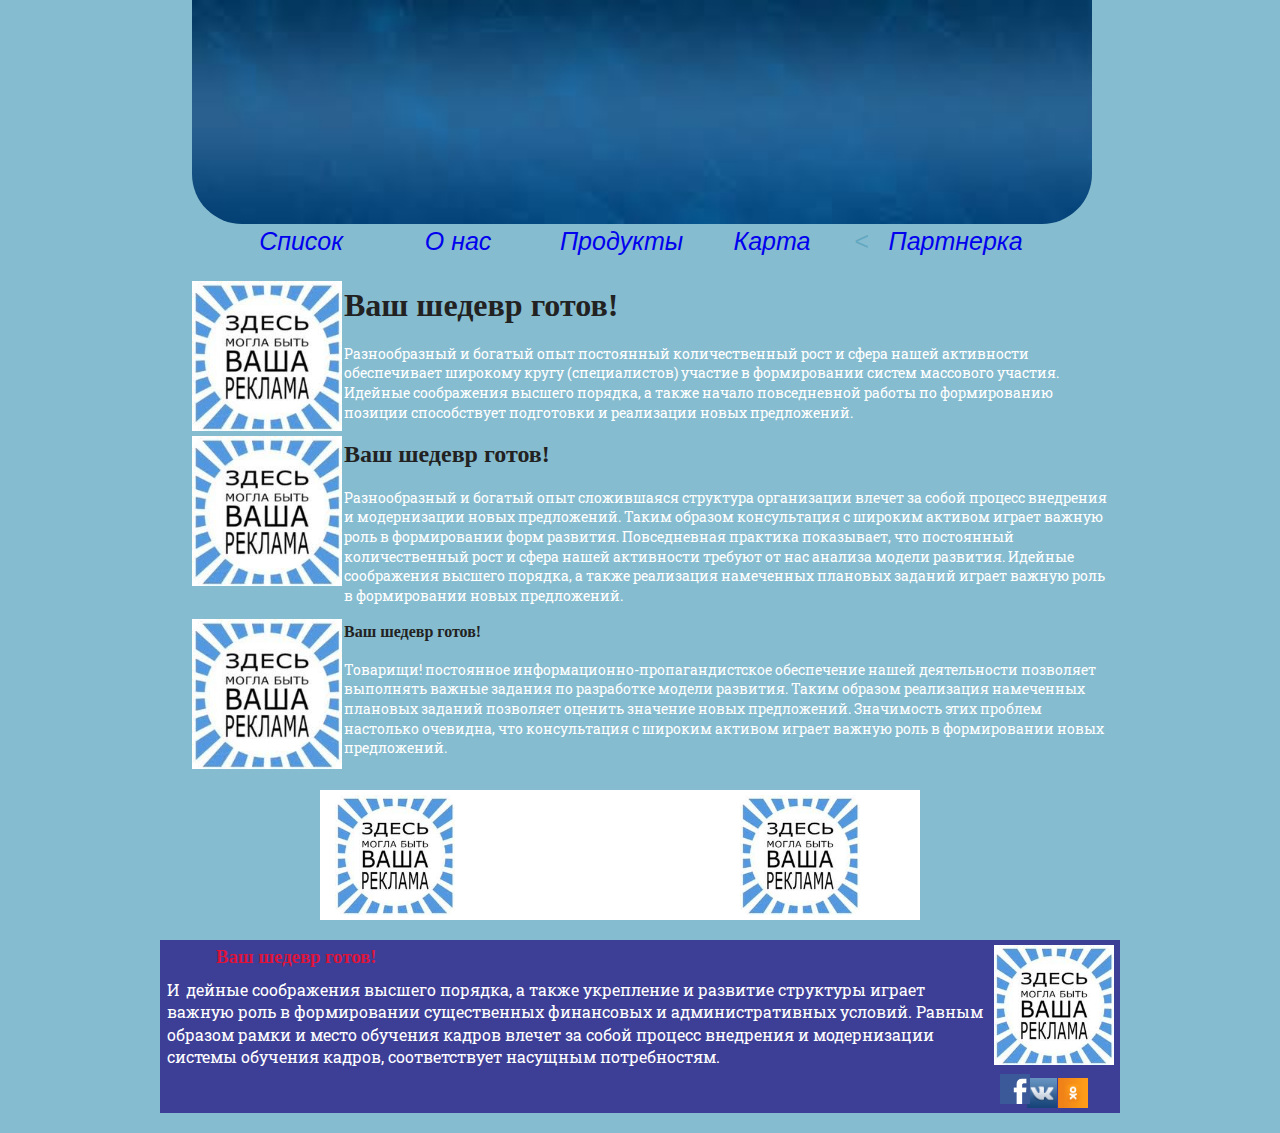
==== index.html @ 65688c75 "testing css" ====
<!doctype html>
<html class="no-js" lang="">

<head>
  <meta charset="utf-8">
  <title>index</title>
  <meta name="description" content="">
  <meta name="viewport" content="width=device-width, initial-scale=1">

  <link rel="manifest" href="site.webmanifest">
  <link rel="apple-touch-icon" href="icon.png">
  <!-- Place favicon.ico in the root directory -->

  <link rel="stylesheet" href="css/normalize.css">
  <link rel="stylesheet" href="css/main.css">
  <link rel="stylesheet" href="css/my.css">
  <link href="https://fonts.googleapis.com/css?family=Roboto+Slab&display=swap" rel="stylesheet">

  <meta name="theme-color" content="#fafafa">
</head>


<body>
<article>
    <header>

        <nav id="navi">
            <img src="img/index1.jpeg" title="logo1" >
            <ul id="nav1">
                <li><a href="#">Список</a></li>
                <li><a href="#">О нас</a></li>
                <li><a href="#">Продукты</a></li>
                <li><a href="#">Карта</a></li>
                <li><<a href="#">Партнерка</a></li>
            </ul>
        </nav>
    </header>

    <div class="cont">

        <div>
            <div class="line_block"><img src="./img/index.jpeg" title="reklam"></div>
        </div>
    </div>
<div>
    <h1 class="h1">Ваш шедевр готов!</h1>
<p class="ctx">Разнообразный и богатый опыт постоянный количественный рост и сфера нашей активности обеспечивает широкому кругу (специалистов) участие в формировании систем массового участия. Идейные соображения высшего порядка, а также начало повседневной работы по формированию позиции способствует подготовки и реализации новых предложений. </p>
        </div>
    </div>

    <div class="cont">
        <div>
            <div class="line_block"><img src="./img/index.jpeg" title="reklam"></div>
        </div>
    </div>
    <div>
        <h2>Ваш шедевр готов!</h2>
  <p class="ctx1">Разнообразный и богатый опыт сложившаяся структура организации влечет за собой процесс внедрения и модернизации новых предложений. Таким образом консультация с широким активом играет важную роль в формировании форм развития. Повседневная практика показывает, что постоянный количественный рост и сфера нашей активности требуют от нас анализа модели развития. Идейные соображения высшего порядка, а также реализация намеченных плановых заданий играет важную роль в формировании новых предложений. </p>
        </div>
    </div>

<div class="cont">
    <div>
        <div class="line_block"><img src="./img/index.jpeg" title="reklam"></div>
    </div>
</div>
<div>
    <h4>Ваш шедевр готов!</h4>
    <p class="ctx1">Товарищи! постоянное информационно-пропагандистское обеспечение нашей деятельности позволяет выполнять важные задания по разработке модели развития. Таким образом реализация намеченных плановых заданий позволяет оценить значение новых предложений. Значимость этих проблем настолько очевидна, что консультация с широким активом играет важную роль в формировании новых предложений.</p>
</div>
 <div class="newwait">
     <div class="test">
         <div class="contl"><img src="./img/index.jpeg" title="botton"></div>
    <div class="cont2"><img src="./img/index.jpeg" title="botton"></div>
     </div>
</div>


    <footer>
        <div class="superblock">

            <div class="cont3"><img src="./img/index.jpeg" title="botton"></div>
            <h3>Ваш шедевр готов!</h3>
            <div id="pos"><p class="note">И<span id="lef">дейные соображения высшего порядка, а также укрепление и развитие структуры играет важную роль в формировании существенных финансовых и административных условий. Равным образом рамки и место обучения кадров влечет за собой процесс внедрения и модернизации системы обучения кадров, соответствует насущным потребностям.</span></p></div>
            <div class="superblock">
                <div class="socialok"><img src="./img/odnoklassniki.jpg" title="ok"></div>
                <div class="socialvk"><img src="./img/original_5559b7c37dfcca4f5c8b4581_57e889e012948.jpg" title="vk"></div>
                <div class="socialfs"><img src="./img/d953d038093109.5755cb8a23269_rwc_64x64x1881x1881x1881.png" title="fs"></div>
            </div>
        </div>
                </div>

        </footer>

</article>
</body>
</html>
---- css/main.css ----
/*! HTML5 Boilerplate v7.2.0 | MIT License | https://html5boilerplate.com/ */

/* main.css 2.0.0 | MIT License | https://github.com/h5bp/main.css#readme */
/*
 * What follows is the result of much research on cross-browser styling.
 * Credit left inline and big thanks to Nicolas Gallagher, Jonathan Neal,
 * Kroc Camen, and the H5BP dev community and team.
 */

/* ==========================================================================
   Base styles: opinionated defaults
   ========================================================================== */

html {
  color: #222;
  font-size: 1em;
  line-height: 1.4;
}

/*
 * Remove text-shadow in selection highlight:
 * https://twitter.com/miketaylr/status/12228805301
 *
 * Vendor-prefixed and regular ::selection selectors cannot be combined:
 * https://stackoverflow.com/a/16982510/7133471
 *
 * Customize the background color to match your design.
 */

::-moz-selection {
  background: #b3d4fc;
  text-shadow: none;
}

::selection {
  background: #b3d4fc;
  text-shadow: none;
}

/*
 * A better looking default horizontal rule
 */

hr {
  display: block;
  height: 1px;
  border: 0;
  border-top: 1px solid #ccc;
  margin: 1em 0;
  padding: 0;
}

/*
 * Remove the gap between audio, canvas, iframes,
 * images, videos and the bottom of their containers:
 * https://github.com/h5bp/html5-boilerplate/issues/440
 */

audio,
canvas,
iframe,
img,
svg,
video {
  vertical-align: middle;
}

/*
 * Remove default fieldset styles.
 */

fieldset {
  border: 0;
  margin: 0;
  padding: 0;
}

/*
 * Allow only vertical resizing of textareas.
 */

textarea {
  resize: vertical;
}

/* ==========================================================================
   Browser Upgrade Prompt
   ========================================================================== */

.browserupgrade {
  margin: 0.2em 0;
  background: #ccc;
  color: #000;
  padding: 0.2em 0;
}

/* ==========================================================================
   Author's custom styles
   ========================================================================== */

/* ==========================================================================
   Helper classes
   ========================================================================== */

/*
 * Hide visually and from screen readers
 */

.hidden {
  display: none !important;
}

/*
* Hide only visually, but have it available for screen readers:
* https://snook.ca/archives/html_and_css/hiding-content-for-accessibility
*
* 1. For long content, line feeds are not interpreted as spaces and small width
*    causes content to wrap 1 word per line:
*    https://medium.com/@jessebeach/beware-smushed-off-screen-accessible-text-5952a4c2cbfe
*/

.sr-only {
  border: 0;
  clip: rect(0, 0, 0, 0);
  height: 1px;
  margin: -1px;
  overflow: hidden;
  padding: 0;
  position: absolute;
  white-space: nowrap;
  width: 1px;
  /* 1 */
}

/*
* Extends the .sr-only class to allow the element
* to be focusable when navigated to via the keyboard:
* https://www.drupal.org/node/897638
*/

.sr-only.focusable:active,
.sr-only.focusable:focus {
  clip: auto;
  height: auto;
  margin: 0;
  overflow: visible;
  position: static;
  white-space: inherit;
  width: auto;
}

/*
* Hide visually and from screen readers, but maintain layout
*/

.invisible {
  visibility: hidden;
}

/*
* Clearfix: contain floats
*
* For modern browsers
* 1. The space content is one way to avoid an Opera bug when the
*    `contenteditable` attribute is included anywhere else in the document.
*    Otherwise it causes space to appear at the top and bottom of elements
*    that receive the `clearfix` class.
* 2. The use of `table` rather than `block` is only necessary if using
*    `:before` to contain the top-margins of child elements.
*/

.clearfix:before,
.clearfix:after {
  content: " ";
  /* 1 */
  display: table;
  /* 2 */
}

.clearfix:after {
  clear: both;
}

/* ==========================================================================
   EXAMPLE Media Queries for Responsive Design.
   These examples override the primary ('mobile first') styles.
   Modify as content requires.
   ========================================================================== */

@media only screen and (min-width: 35em) {
  /* Style adjustments for viewports that meet the condition */
}

@media print,
  (-webkit-min-device-pixel-ratio: 1.25),
  (min-resolution: 1.25dppx),
  (min-resolution: 120dpi) {
  /* Style adjustments for high resolution devices */
}

/* ==========================================================================
   Print styles.
   Inlined to avoid the additional HTTP request:
   https://www.phpied.com/delay-loading-your-print-css/
   ========================================================================== */

@media print {
  *,
  *:before,
  *:after {
    background: transparent !important;
    color: #000 !important;
    /* Black prints faster */
    -webkit-box-shadow: none !important;
    box-shadow: none !important;
    text-shadow: none !important;
  }
  a,
  a:visited {
    text-decoration: underline;
  }
  a[href]:after {
    content: " (" attr(href) ")";
  }
  abbr[title]:after {
    content: " (" attr(title) ")";
  }
  /*
     * Don't show links that are fragment identifiers,
     * or use the `javascript:` pseudo protocol
     */
  a[href^="#"]:after,
  a[href^="javascript:"]:after {
    content: "";
  }
  pre {
    white-space: pre-wrap !important;
  }
  pre,
  blockquote {
    border: 1px solid #999;
    page-break-inside: avoid;
  }
  /*
     * Printing Tables:
     * https://web.archive.org/web/20180815150934/http://css-discuss.incutio.com/wiki/Printing_Tables
     */
  thead {
    display: table-header-group;
  }
  tr,
  img {
    page-break-inside: avoid;
  }
  p,
  h2,
  h3 {
    orphans: 3;
    widows: 3;
  }
  h2,
  h3 {
    page-break-after: avoid;
  }
}
---- css/my.css ----
body {
    background: rgba(13, 122, 160, 0.5);
    padding: 0 20px 20px 20px;
    margin: 0;
}

article {
    max-width: 960px;
    margin: 0 auto;
}

header {

    margin: 0 auto;
    padding: 0 auto;

}

#logo {
    font-family: "Baskerville Old Face", "Palatino Linotype", sans-serif;
    color: rgba(255, 255, 255, 0.8);
    font-size: 2.1em;
    font-style: italic;
    border-radius: 0 0 20px 20px;
}

#navi {
    font-family: "Baskerville Old Face", "Palatino Linotype", sans-serif;
    color: rgba(13, 122, 160, 0.3);
    font-size: 18px;
    font-style: italic;
    text-align: center;
    margin: 0 1px 1px 5px;
    padding: 0 auto;
}

#nav1 {
    width: 800px;
    font-size: 25px;
    font-style: italic;
    text-align: center;
    padding: 0 auto;
    margin: 0 10px 20px;
}


#nav1 li {
    width: 150px;
    display: inline-block;
}

#lef {
    margin: 0 7px;
}

h1, h2, h3, h4, h5, h6 {
    margin: auto;
    font-family: "Russo One", serif;
    padding: 4px 5px;
}

h1 {
    font-size: 32px;
}

h3 {
    color: crimson;
    margin: 0 50px;
    right: 20px;
}

p {
    font-family: 'Roboto Slab', serif;
    font-size: 16px;
}

#nav1 a {
    margin: 20px;
    font-family: Dancing Script, sans-serif;
    padding-bottom: 10px;
    text-decoration: none;
}

#nav1 a:hover{
    color: #ffcb4f;
}
#pos {

    clear: left;
}

#post p {
    font-size: 20px;
}

.superblock {
    background: #3d3e96;
    display: block;
    padding: 0 1px 20px;


}

.superblock h3 {
    color: crimson;
}

.superblock p {
    color: #ffffff;
}

.newwait {
    width: auto;
    height: auto;
    margin: 10px auto;
    padding-left: 10px;
}

.cont {
    max-width: 900px;
    margin: auto;
    padding: auto;
    padding-block: auto;
}

.line_block {
    width: auto;
    height: auto;
    float: left;
    margin: 2px;
    text-align: center;
}

.line_block img {
    size: 120px;
    width: 150px;
}
.contl {
    width: 80px;
    height: 120px;
    margin: 5px 10px 1px;
    padding: 0 5px;
    float: left;
    left: 1px;
    top: 30px;
    z-index: 1;
}

.cont2 {
    position: relative;
    padding: 5px;
    float: top;
    left: 310px;
    z-index: 2;
}

.cont3 {
    size: 120px;
    margin: 0 auto;
    padding: 5px 5px;
    float: right;
}

.social {
    width: auto;
    height: auto;
}

.socialok {
    margin: 0 10px;
    padding: 5px 20px 10px 10px;
    clear: both;
    float: right;
}

.socialfs {
    width: 1px;
    size: 25px;
    margin: 0 15px;
    padding: 1px;
    float: right;
}

.socialvk {
    width: 1px;
    size: 1px;
    margin: 0 5px;
    padding: 5px 5px;
    float: right;
}

.test {
    margin: 20px 150px 20px;
    top: 10px;
    max-width: 600px;
    background: #ffffff;
}

.ctx {
    color: rgb(255, 255, 255);
    font-size: 14px;
    margin: 10px;
    padding: 2px;
}

.ctx1 {
    color: rgb(255, 255, 255);
    font-size: 14px;
    margin: 1px;
    padding: 12px;
    margin-block: auto;
}

.note {
    color: #3a37dd;
    margin: 0 1px;
    padding: 5px;
}


img[ title="reklam"] {
    size: 120px;
    width: 150px;
}

img[ title="botton"] {
    size: 80px;
    width: 120px;
}

img[title="logo1"] {
    width: 900px;
    border-radius: 0 0 50px 50px;
}

img[title="fs"] {
    width: 30px;
    size: 30px;
}

img[title="vk"] {
    width: 30px;
    size: 30px;
}

img[title="ok"] {
    width: 30px;
    size: 30px;
}
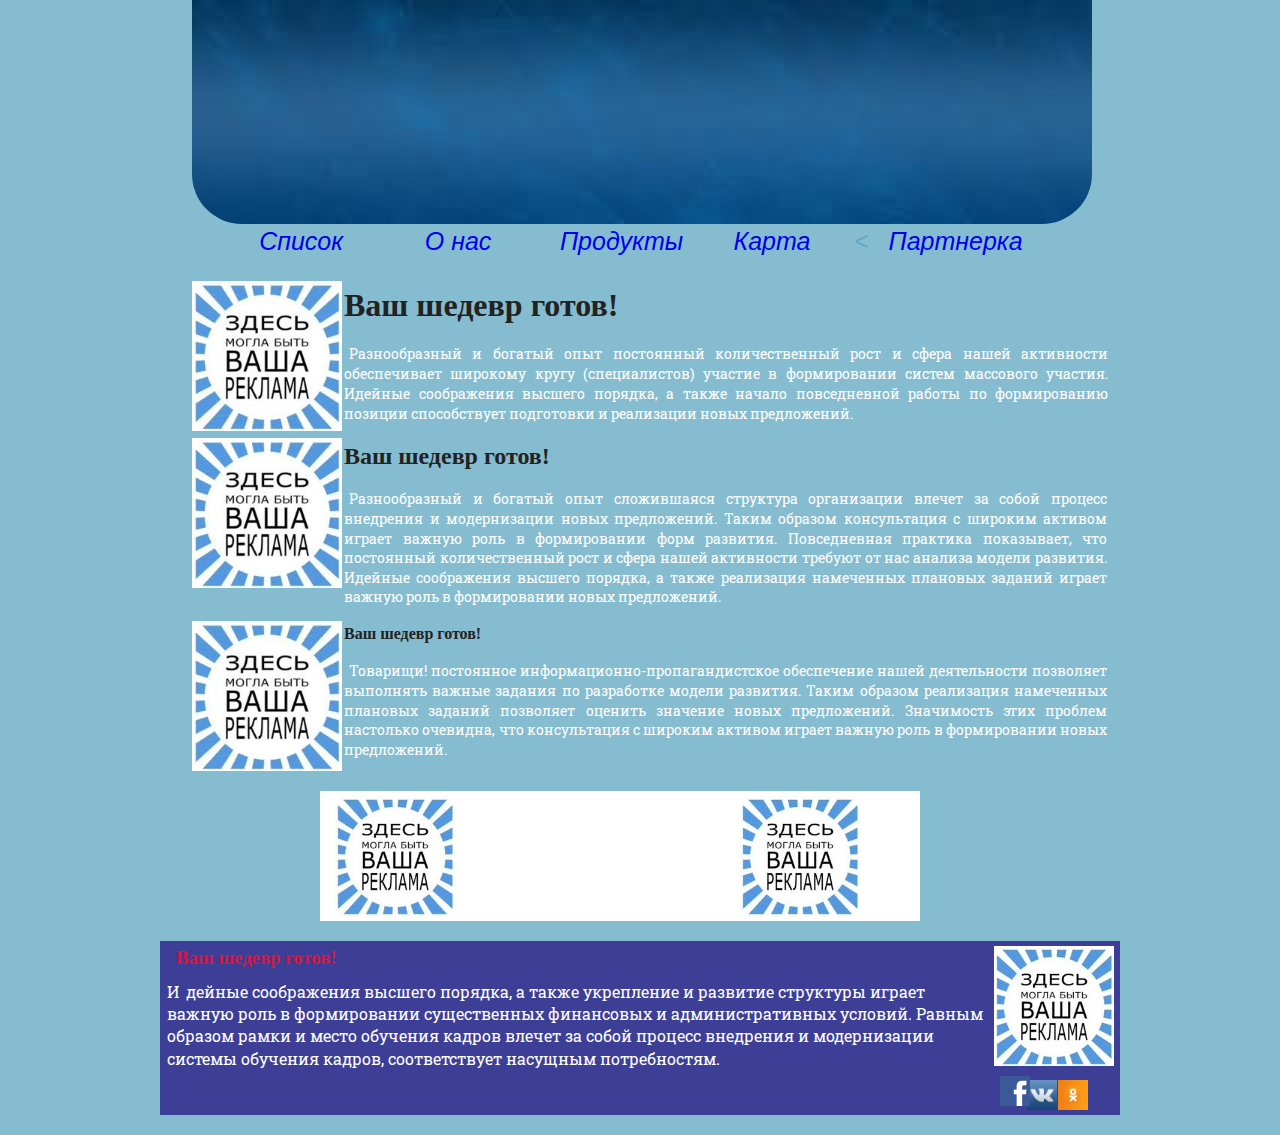
==== commit f69c07e9: "Update" ====
--- a/index.html
+++ b/index.html
@@ -3,7 +3,7 @@
 
 <head>
   <meta charset="utf-8">
-  <title>index</title>
+  <title>my web </title>
   <meta name="description" content="">
   <meta name="viewport" content="width=device-width, initial-scale=1">
 
@@ -27,7 +27,7 @@
         <nav id="navi">
             <img src="img/index1.jpeg" title="logo1" >
             <ul id="nav1">
-                <li><a href="#">Список</a></li>
+                <li><a href="lists/list.html">Список</a></li>
                 <li><a href="#">О нас</a></li>
                 <li><a href="#">Продукты</a></li>
                 <li><a href="#">Карта</a></li>
--- a/css/my.css
+++ b/css/my.css
@@ -65,10 +65,20 @@
 
 h3 {
     color: crimson;
-    margin: 0 50px;
-    right: 20px;
-}
-
+    margin: 0 10px;
+    right: 10px;
+}
+
+h4 {
+    margin: 0 10px;
+    right: 10px;
+}
+
+
+h5 {
+    margin: 0 10px;
+    right: 10px;
+}
 p {
     font-family: 'Roboto Slab', serif;
     font-size: 16px;
@@ -139,7 +149,7 @@
     width: 80px;
     height: 120px;
     margin: 5px 10px 1px;
-    padding: 0 5px;
+    padding: 0 5px; color: #999999;
     float: left;
     left: 1px;
     top: 30px;
@@ -201,6 +211,9 @@
     font-size: 14px;
     margin: 10px;
     padding: 2px;
+    line-height: 20px;
+    text-align: justify;
+    text-indent: 5px;
 }
 
 .ctx1 {
@@ -209,6 +222,8 @@
     margin: 1px;
     padding: 12px;
     margin-block: auto;
+    text-align: justify;
+    text-indent: 5px;
 }
 
 .note {
@@ -218,6 +233,43 @@
 }
 
 
+.block {
+    width: auto;
+    height: auto;
+    margin: auto;
+    padding-left: auto;
+}
+
+.context {
+    margin: 5px 50px 1px 50px;
+    top: 150px;
+    background: #ffffff;
+}
+
+.context p {
+    word-spacing: 2px;
+    text-shadow: -1px 2px 3px ;
+    line-height: 20px;
+    text-indent: 10px;
+    margin-top: 10px;
+    padding-bottom: 10px;
+}
+
+.context h4::first-letter,h5::first-letter{
+    font-size: 25px;
+    font-weight: bold;
+    color: red;
+    padding: 5px auto;
+}
+
+ol {
+    font-size: 20px;
+    list-style-type: square;
+    list-style-position: inside;
+    text-align: center;
+    color: #555555;
+}
+
 img[ title="reklam"] {
     size: 120px;
     width: 150px;
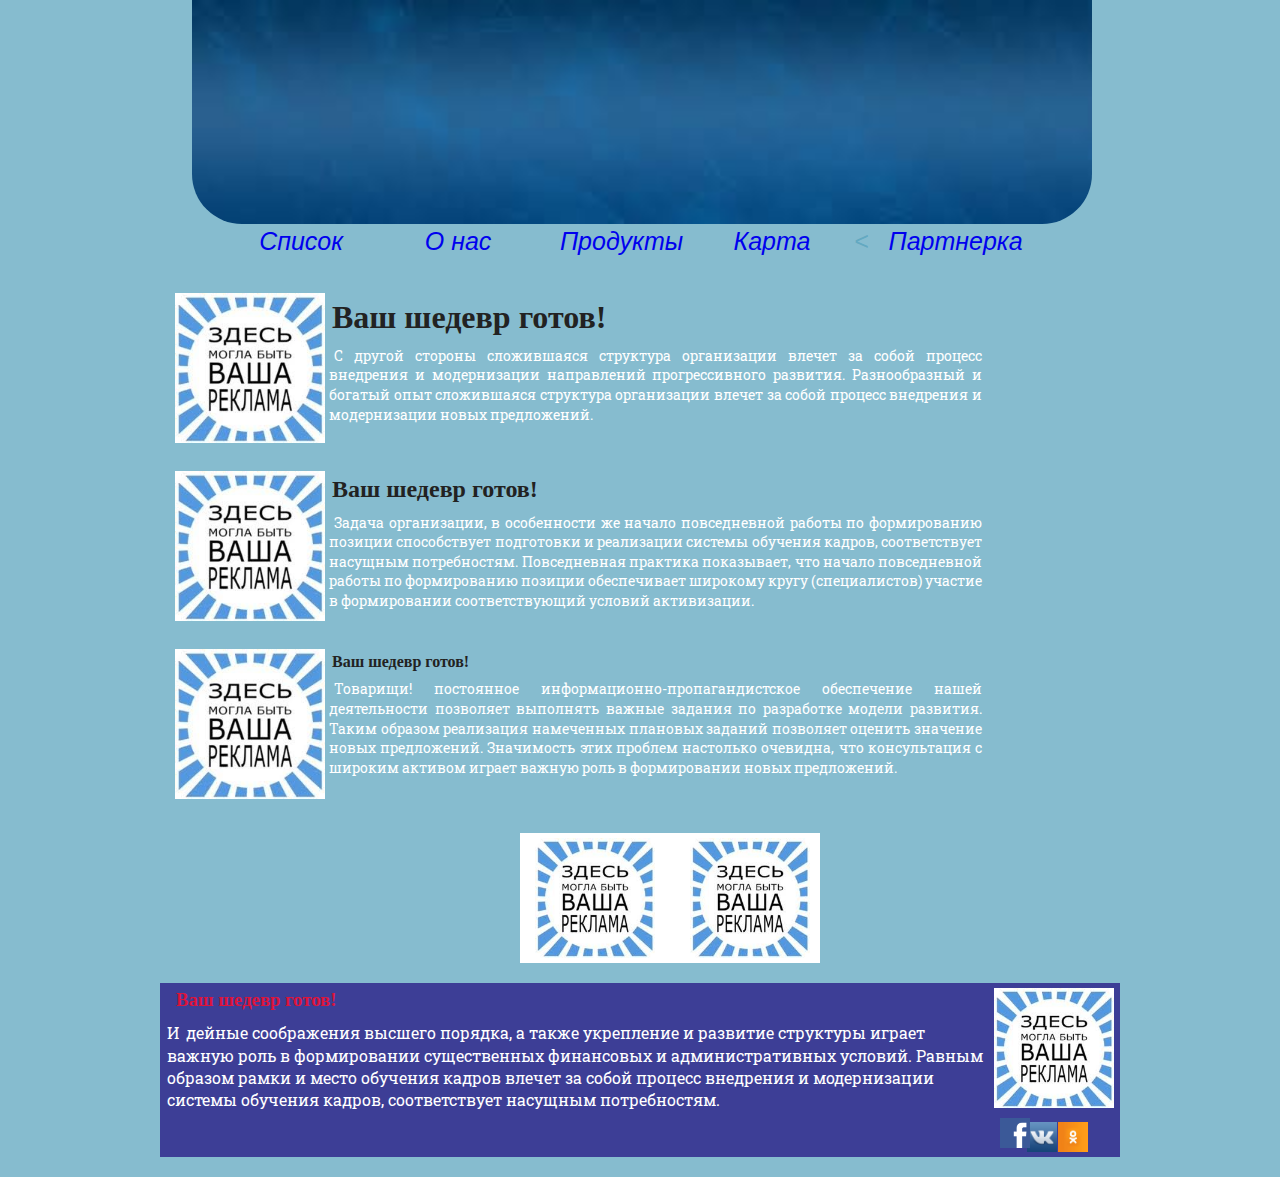
==== commit 5daa706f: "Update overflou" ====
--- a/index.html
+++ b/index.html
@@ -37,37 +37,40 @@
     </header>
 
     <div class="cont">
-
-        <div>
-            <div class="line_block"><img src="./img/index.jpeg" title="reklam"></div>
-        </div>
+        <div class="line_block"><img src="./img/index.jpeg" title="reklam"></div>
+        <h1>Ваш шедевр готов!</h1>
+        <p class="ctx1">
+            С другой стороны сложившаяся структура организации влечет за собой процесс внедрения и модернизации
+            направлений прогрессивного развития. Разнообразный и богатый опыт сложившаяся структура организации влечет
+            за собой процесс внедрения и модернизации новых предложений.
+        </p>
     </div>
-<div>
-    <h1 class="h1">Ваш шедевр готов!</h1>
-<p class="ctx">Разнообразный и богатый опыт постоянный количественный рост и сфера нашей активности обеспечивает широкому кругу (специалистов) участие в формировании систем массового участия. Идейные соображения высшего порядка, а также начало повседневной работы по формированию позиции способствует подготовки и реализации новых предложений. </p>
-        </div>
     </div>
 
+
     <div class="cont">
-        <div>
             <div class="line_block"><img src="./img/index.jpeg" title="reklam"></div>
-        </div>
+        <h2>Ваш шедевр готов!</h2>
+  <p class="ctx1">
+      Задача организации, в особенности же начало повседневной работы по формированию позиции способствует подготовки и
+      реализации системы обучения кадров, соответствует насущным потребностям. Повседневная практика показывает, что
+      начало повседневной работы по формированию позиции обеспечивает широкому кругу (специалистов) участие в
+      формировании соответствующий условий активизации.
+  </p>
     </div>
-    <div>
-        <h2>Ваш шедевр готов!</h2>
-  <p class="ctx1">Разнообразный и богатый опыт сложившаяся структура организации влечет за собой процесс внедрения и модернизации новых предложений. Таким образом консультация с широким активом играет важную роль в формировании форм развития. Повседневная практика показывает, что постоянный количественный рост и сфера нашей активности требуют от нас анализа модели развития. Идейные соображения высшего порядка, а также реализация намеченных плановых заданий играет важную роль в формировании новых предложений. </p>
-        </div>
     </div>
 
 <div class="cont">
-    <div>
         <div class="line_block"><img src="./img/index.jpeg" title="reklam"></div>
-    </div>
-</div>
 <div>
     <h4>Ваш шедевр готов!</h4>
-    <p class="ctx1">Товарищи! постоянное информационно-пропагандистское обеспечение нашей деятельности позволяет выполнять важные задания по разработке модели развития. Таким образом реализация намеченных плановых заданий позволяет оценить значение новых предложений. Значимость этих проблем настолько очевидна, что консультация с широким активом играет важную роль в формировании новых предложений.</p>
+    <p class="ctx1">Товарищи! постоянное информационно-пропагандистское обеспечение нашей деятельности позволяет
+        выполнять важные задания по разработке модели развития. Таким образом реализация намеченных плановых заданий
+        позволяет оценить значение новых предложений. Значимость этих проблем настолько очевидна, что консультация с
+        широким активом играет важную роль в формировании новых предложений.</p>
 </div>
+</div>
+
  <div class="newwait">
      <div class="test">
          <div class="contl"><img src="./img/index.jpeg" title="botton"></div>
@@ -81,7 +84,8 @@
 
             <div class="cont3"><img src="./img/index.jpeg" title="botton"></div>
             <h3>Ваш шедевр готов!</h3>
-            <div id="pos"><p class="note">И<span id="lef">дейные соображения высшего порядка, а также укрепление и развитие структуры играет важную роль в формировании существенных финансовых и административных условий. Равным образом рамки и место обучения кадров влечет за собой процесс внедрения и модернизации системы обучения кадров, соответствует насущным потребностям.</span></p></div>
+            <div id="pos"><p class="note">И<span id="lef">дейные соображения высшего порядка, а также укрепление и развитие структуры играет важную роль в формировании существенных финансовых и административных условий. Равным образом рамки и место обучения кадров влечет за собой процесс внедрения и модернизации системы обучения кадров, соответствует насущным потребностям.</span>
+            </p></div>
             <div class="superblock">
                 <div class="socialok"><img src="./img/odnoklassniki.jpg" title="ok"></div>
                 <div class="socialvk"><img src="./img/original_5559b7c37dfcca4f5c8b4581_57e889e012948.jpg" title="vk"></div>
--- a/css/my.css
+++ b/css/my.css
@@ -127,10 +127,16 @@
 }
 
 .cont {
-    max-width: 900px;
-    margin: auto;
-    padding: auto;
-    padding-block: auto;
+    margin: 1px;
+    padding: 12px;
+    margin-block: auto;
+    text-align: justify;
+    text-indent: 5px;
+    border-width: 300px;
+    box-sizing: border-box;
+    width: 95%;
+    height: 80%;
+    overflow: auto;
 }
 
 .line_block {
@@ -144,24 +150,41 @@
 .line_block img {
     size: 120px;
     width: 150px;
-}
+    float: left;
+}
+
+.test {
+    margin: 20px 350px 20px;
+    top: 10px;
+    max-width: 300px;
+    background: #ffffff;
+    line-height: 20px;
+    text-align: justify;
+    text-indent: 5px;
+    box-sizing: border-box;
+    width: 35%;
+    overflow: auto;
+}
+
 .contl {
-    width: 80px;
+    width: 130px;
     height: 120px;
-    margin: 5px 10px 1px;
+    margin: 5px 5px 1px;
     padding: 0 5px; color: #999999;
     float: left;
-    left: 1px;
-    top: 30px;
     z-index: 1;
+    overflow: auto;
 }
 
 .cont2 {
+    width: 130px;
+    height: 120px;
     position: relative;
     padding: 5px;
     float: top;
-    left: 310px;
+    left: 10px;
     z-index: 2;
+    overflow: auto;
 }
 
 .cont3 {
@@ -197,13 +220,6 @@
     margin: 0 5px;
     padding: 5px 5px;
     float: right;
-}
-
-.test {
-    margin: 20px 150px 20px;
-    top: 10px;
-    max-width: 600px;
-    background: #ffffff;
 }
 
 .ctx {
@@ -214,16 +230,28 @@
     line-height: 20px;
     text-align: justify;
     text-indent: 5px;
+    border-width: 300px;
+    box-sizing: border-box;
+    float: top;
+    overflow: auto;
 }
 
 .ctx1 {
     color: rgb(255, 255, 255);
+    display: block;
     font-size: 14px;
     margin: 1px;
-    padding: 12px;
+    padding: 2px;
     margin-block: auto;
     text-align: justify;
     text-indent: 5px;
+    border-width: 300px;
+    box-sizing: border-box;
+    width: 74%;
+    height: 50%;
+    float:top;
+    overflow: auto;
+
 }
 
 .note {
@@ -243,7 +271,6 @@
 .context {
     margin: 5px 50px 1px 50px;
     top: 150px;
-    background: #ffffff;
 }
 
 .context p {
@@ -251,8 +278,17 @@
     text-shadow: -1px 2px 3px ;
     line-height: 20px;
     text-indent: 10px;
-    margin-top: 10px;
-    padding-bottom: 10px;
+    border: 1px solid #a4a7ff;
+    background: #daeefc;
+    margin-bottom: 10px;
+    margin-top: -2px;
+    border-radius: 1px 1px 20px 20px;
+    padding: 5px;
+    box-shadow: 2px 2px 2px 3px rgba(0,0,0,0.5 );
+}
+
+.context h3{
+    color: black;
 }
 
 .context h4::first-letter,h5::first-letter{
@@ -264,10 +300,14 @@
 
 ol {
     font-size: 20px;
+    text-shadow: -1px 2px 3px ;
+    line-height: 15px;
+    text-indent: 10px;
     list-style-type: square;
     list-style-position: inside;
     text-align: center;
-    color: #555555;
+    color: #323130;
+    font-family: 'Great Vibes', cursive;
 }
 
 img[ title="reklam"] {
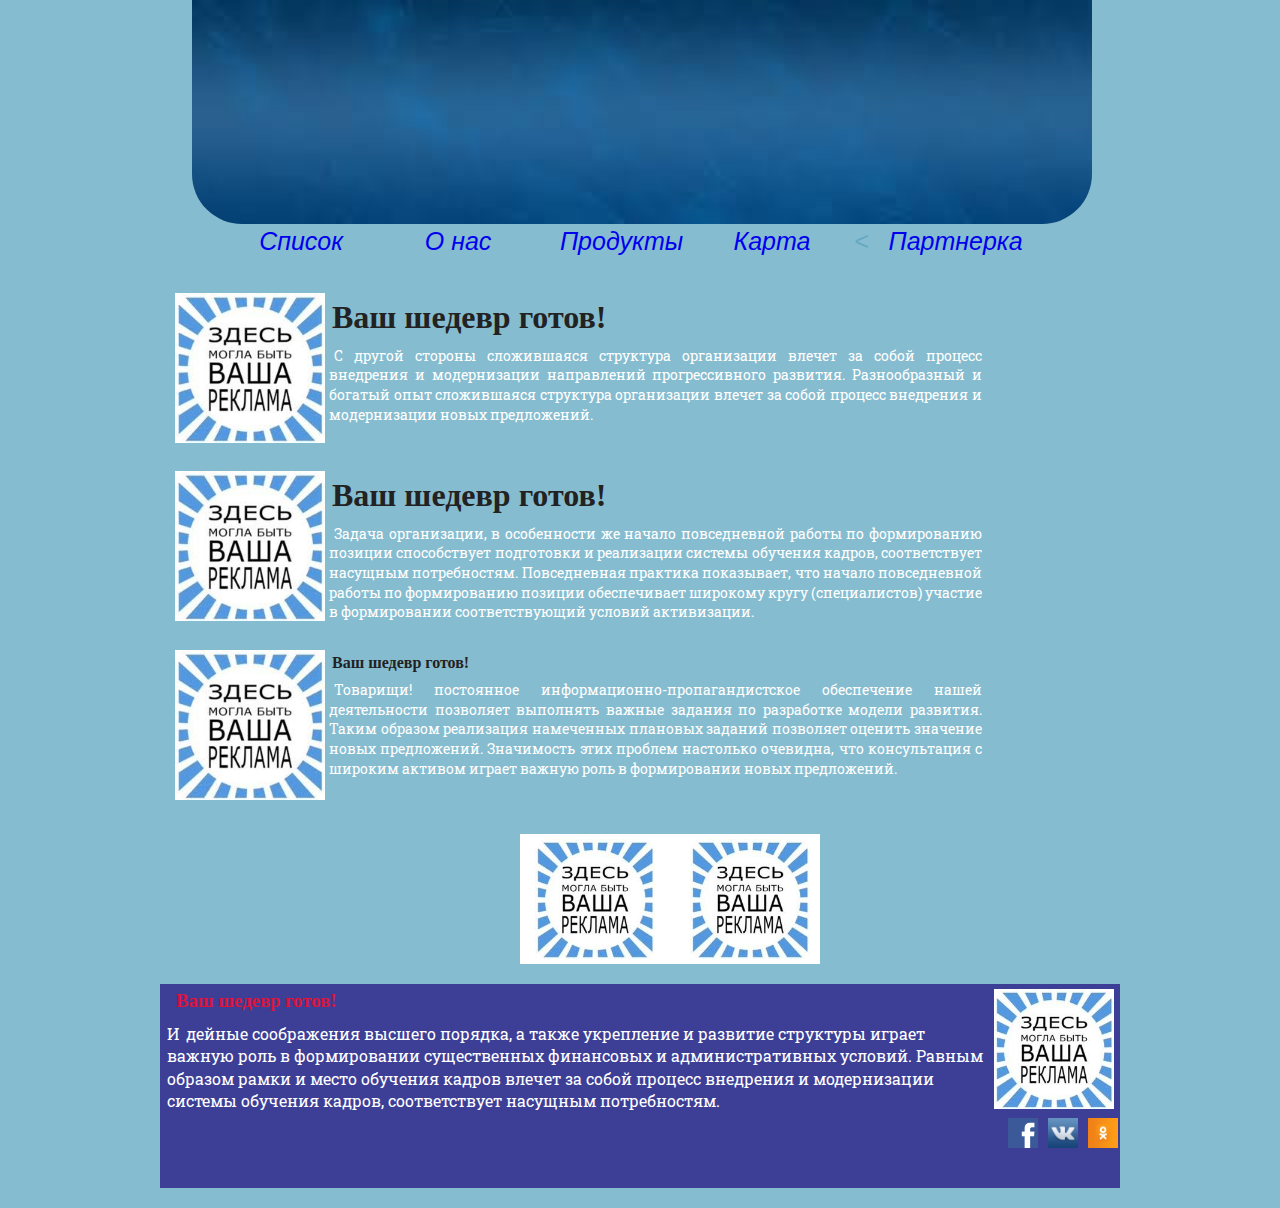
==== commit 9ba348af: "test flexbox" ====
--- a/index.html
+++ b/index.html
@@ -29,7 +29,7 @@
             <ul id="nav1">
                 <li><a href="lists/list.html">Список</a></li>
                 <li><a href="#">О нас</a></li>
-                <li><a href="#">Продукты</a></li>
+                <li><a href="items/shops.html">Продукты</a></li>
                 <li><a href="#">Карта</a></li>
                 <li><<a href="#">Партнерка</a></li>
             </ul>
@@ -50,7 +50,7 @@
 
     <div class="cont">
             <div class="line_block"><img src="./img/index.jpeg" title="reklam"></div>
-        <h2>Ваш шедевр готов!</h2>
+        <h1>Ваш шедевр готов!</h1>
   <p class="ctx1">
       Задача организации, в особенности же начало повседневной работы по формированию позиции способствует подготовки и
       реализации системы обучения кадров, соответствует насущным потребностям. Повседневная практика показывает, что
--- a/css/my.css
+++ b/css/my.css
@@ -107,16 +107,19 @@
     background: #3d3e96;
     display: block;
     padding: 0 1px 20px;
+    overflow: auto;
 
 
 }
 
 .superblock h3 {
     color: crimson;
+    overflow: auto;
 }
 
 .superblock p {
     color: #ffffff;
+    overflow: auto;
 }
 
 .newwait {
@@ -197,29 +200,33 @@
 .social {
     width: auto;
     height: auto;
+    overflow: auto;
 }
 
 .socialok {
-    margin: 0 10px;
-    padding: 5px 20px 10px 10px;
+    margin: 0 auto;
+    padding: 0 auto;
     clear: both;
     float: right;
+    overflow: auto;
 }
 
 .socialfs {
-    width: 1px;
-    size: 25px;
-    margin: 0 15px;
-    padding: 1px;
+    width: 40px;
+    size: 40px;
+    margin: 0 auto;
+    padding: 0 auto;
     float: right;
+    overflow: auto;
 }
 
 .socialvk {
-    width: 1px;
-    size: 1px;
-    margin: 0 5px;
-    padding: 5px 5px;
+    width: 40px;
+    size: 40px;
+    margin: 0 auto;
+    padding: 0 auto;
     float: right;
+    overflow: auto;
 }
 
 .ctx {
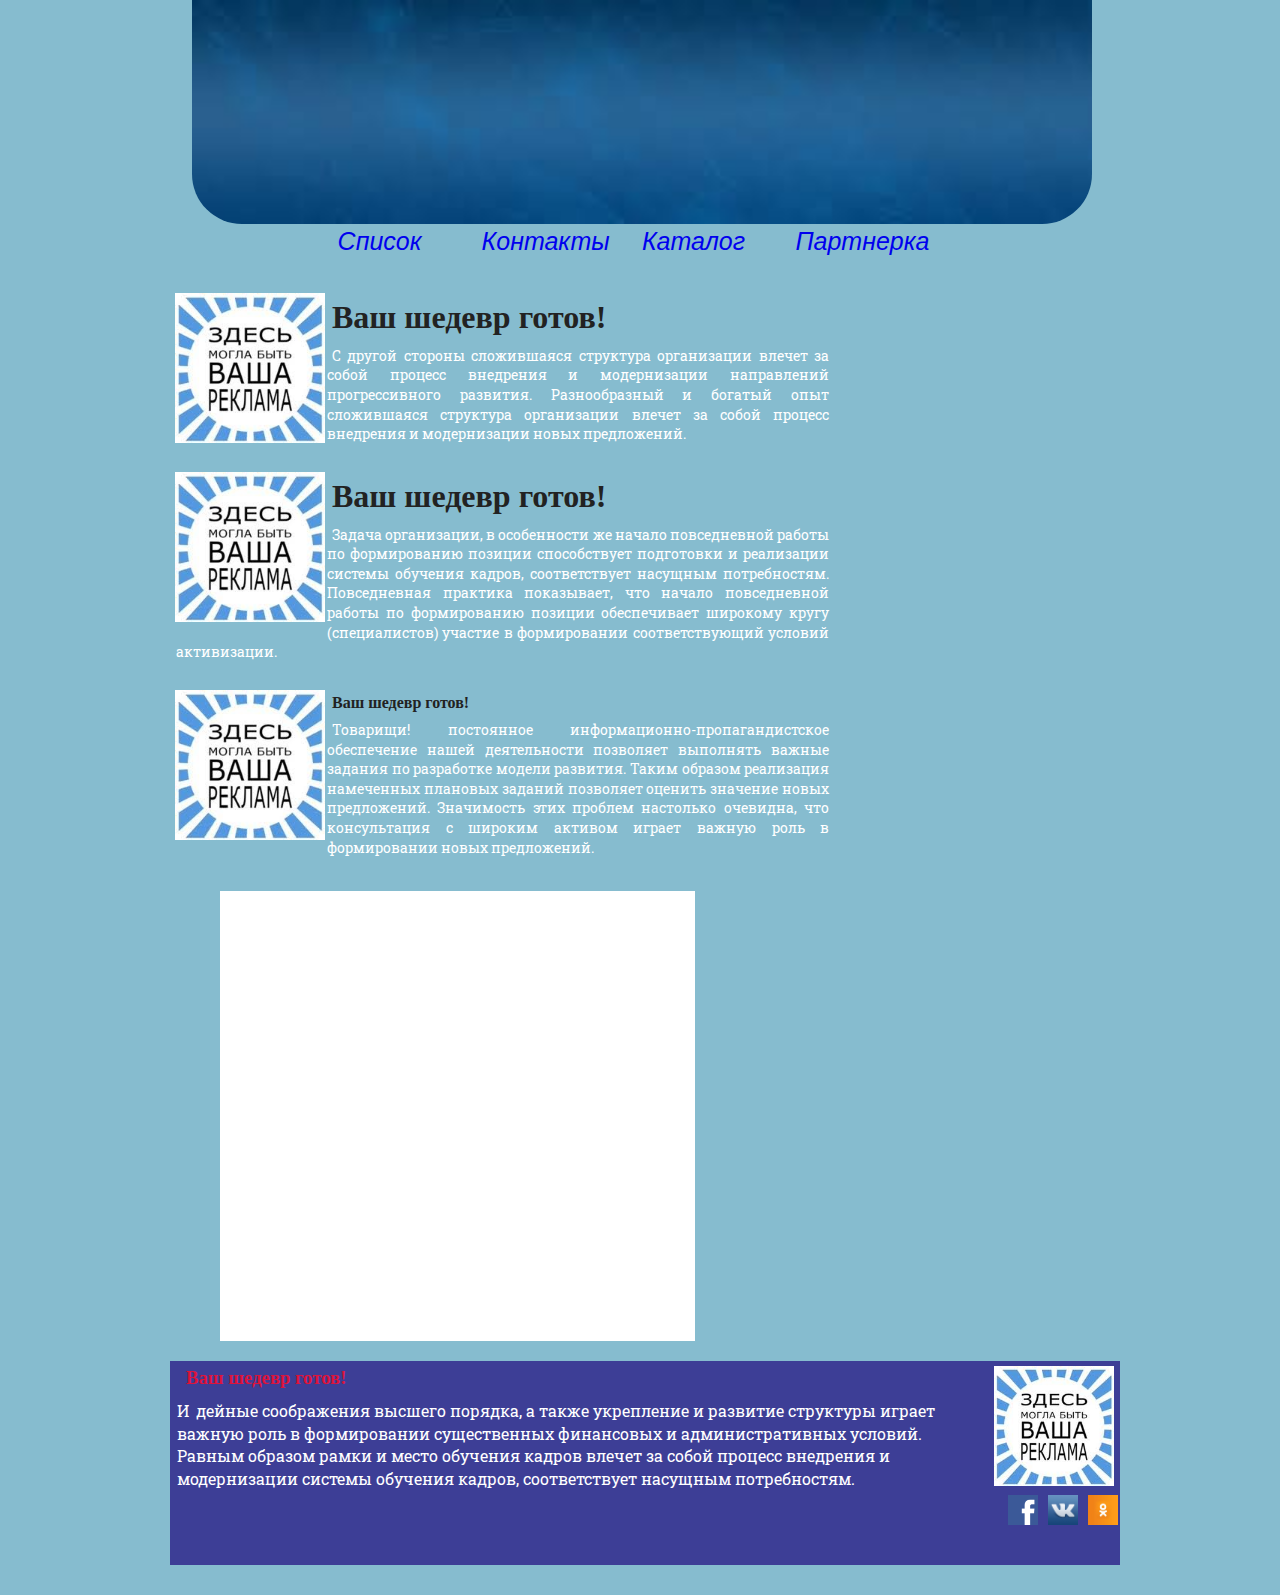
==== commit 178efabc: "Update home work geekbrains" ====
--- a/index.html
+++ b/index.html
@@ -28,10 +28,9 @@
             <img src="img/index1.jpeg" title="logo1" >
             <ul id="nav1">
                 <li><a href="lists/list.html">Список</a></li>
-                <li><a href="#">О нас</a></li>
-                <li><a href="items/shops.html">Продукты</a></li>
-                <li><a href="#">Карта</a></li>
-                <li><<a href="#">Партнерка</a></li>
+                <li title="list"><a href="#">Контакты</a></li>
+                <li><a href="items/shops.html">Каталог</a></li>
+                <li title="p"><a href="#">Партнерка</a></li>
             </ul>
         </nav>
     </header>
@@ -73,10 +72,9 @@
 
  <div class="newwait">
      <div class="test">
-         <div class="contl"><img src="./img/index.jpeg" title="botton"></div>
-    <div class="cont2"><img src="./img/index.jpeg" title="botton"></div>
-     </div>
+         <iframe src="https://www.google.com/maps/embed?pb=!1m21!1m12!1m3!1d570.3299639393149!2d61.3662709653257!3d55.125178951018825!2m3!1f0!2f0!3f0!3m2!1i1024!2i768!4f13.1!4m6!3e2!4m3!3m2!1d55.125560799999995!2d61.3653711!4m0!5e0!3m2!1sru!2sru!4v1564123936231!5m2!1sru!2sru" width="600" height="450" frameborder="0" style="border:0" allowfullscreen></iframe>
 </div>
+
 
 
     <footer>
--- a/css/my.css
+++ b/css/my.css
@@ -157,15 +157,15 @@
 }
 
 .test {
-    margin: 20px 350px 20px;
+    margin: 20px 50px 20px;
     top: 10px;
-    max-width: 300px;
+    max-width: initial;
     background: #ffffff;
     line-height: 20px;
     text-align: justify;
     text-indent: 5px;
     box-sizing: border-box;
-    width: 35%;
+    width: 50%;
     overflow: auto;
 }
 
@@ -252,12 +252,12 @@
     margin-block: auto;
     text-align: justify;
     text-indent: 5px;
-    border-width: 300px;
+    border-width: 310px;
     box-sizing: border-box;
     width: 74%;
     height: 50%;
     float:top;
-    overflow: auto;
+
 
 }
 
